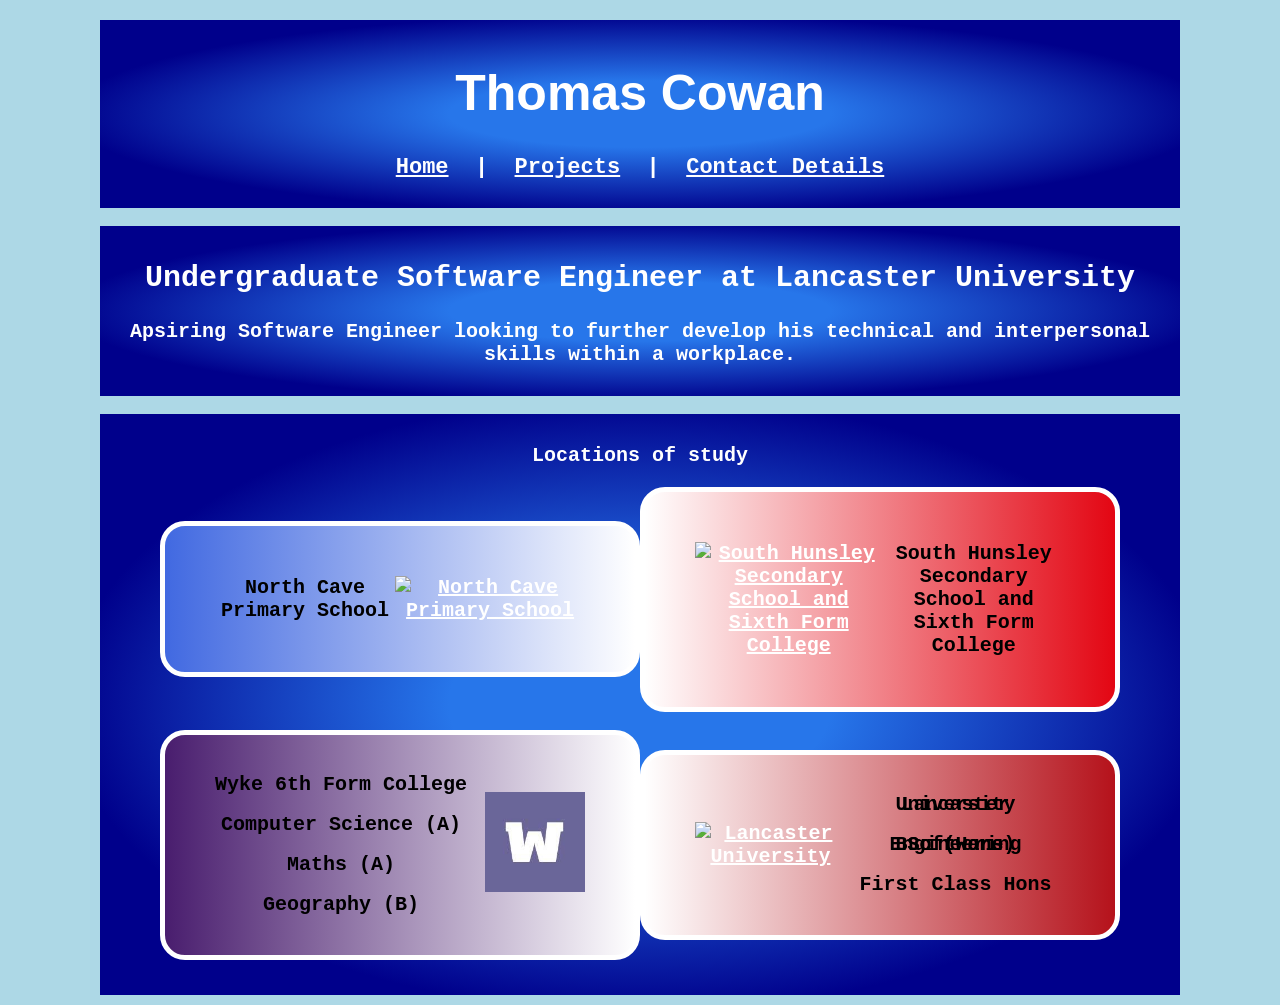
==== src/-Frontend/Portfolio/index.html @ 640eb21d "Updated main homepage to be an index.html file" ====
<!DOCTYPE html>
<html lang="en">
<head>
    <meta charset="UTF-8">
    <meta name="viewport" content="width=device-width, initial-scale=1.0">
    <link rel="stylesheet" href="CSS/main.css"> <link rel="stylesheet" href="CSS/universal.css">
    <title>Tom Cowan's Portfolio</title>
</head>
<body>
    <div id = headerContainer>
        <h1 class = "Title"> Thomas Cowan</h1>
        <div class = "Search">
            <a href="index.html">Home</a>
            <pre> | </pre> 
            <a href="projects.html">Projects</a>
            <pre> | </pre> 
            <a href="contacts.html">Contact Details</a>
        </div>
        <br>
    </div>
    <br>
    <div id = mainContainer>
        <div class = generalText>
            <h2>Undergraduate Software Engineer at Lancaster University</h2>
            <p>Apsiring Software Engineer looking to further develop his technical and interpersonal skills within a workplace.</p>
        </div>
    </div>
    <br>
    <div id = mainContainer>
        <div class = generalText> <p>Locations of study</p> </div>
        <div id = educationCol>
            <div id = educationRow>
                <div class = InstituteOrganisation id = northCave>
                    <p>North Cave Primary School</p>
                    <a href = "https://northcave-school.co.uk/"> <img src="https://northcave-school.co.uk/files/uploads/cropped-northcave_logo.png" alt = "North Cave Primary School" width = 100 height = 100 style="vertical-align: left"></a>
                </div>
                <br>
                <div class = InstituteOrganisation id = southHunsley>
                    <a href = "https://southhunsley.org.uk/"> <img src = "https://southhunsley.org.uk/files/uploads/2023/03/South-Hunsley-Master-Red-Square-Logo-300px.png" alt = "South Hunsley Secondary School and Sixth Form College" width = 100 height = 100 style = "vertical-align: left"></a>
                    <p>South Hunsley Secondary School and Sixth Form College</p>
                </div>
            </div>
            <br>
            <div id = educationRow>
                <div class = InstituteOrganisation id = wykeSFC>
                    <div id = text>
                        <p>Wyke 6th Form College</p>
                        <p>Computer Science (A)</p>
                        <p>Maths (A)</p>
                        <p>Geography (B)</p>
                    </div>
                    <a href = "https://www.wyke.ac.uk/" > <img src = "[data-uri]" alt = "Wyke 6th Form College" width = 100 height = 100 style = "vertical-align: left"></a>
                </div>
                <br>
                <div class = InstituteOrganisation id = lancasterUni>
                    <a href = "https://www.lancaster.ac.uk/"> <img src="https://encrypted-tbn0.gstatic.com/images?q=tbn:ANd9GcRnJ0aj9YztGVfpbmHvcHpy-SXTGL8PuRz39-y5Ch7-mISJ5rhMXVfl8eoz&s=10" alt = "Lancaster University" width = 100 height = 100 style = "vertical-align:left" ></a>
                    <div id = text>
                        <p>Lancaster University</p>
                        <p>BSc (Hons) Software Engineering</p>
                        <p>First Class Hons</p>
                    </div>
                </div>
            </div>
        </div>
    </div>
</body>
</html>
---- src/-Frontend/Portfolio/CSS/main.css ----
#educationRow{
    width: 100%;
    display: flex;
    flex-direction: row;
    align-items: center; justify-content: space-between;
}

#educationCol{
    display: flex;
    flex-direction: column;
    align-items: center; 
    padding-left: 50px;
    padding-right: 50px;
    padding-bottom: 25px;
}

.InstituteOrganisation{
    width: 40%;
    border: 5px solid #FFFFFF;
    border-radius: 25px;
    display: flex;
    flex-direction: row;
    align-items: center; justify-content: space-between;
    text-align: center;
    font-family: 'Courier New', Courier, monospace;
    font-weight: bold;
    font-size: 20px;
    padding-top: 30px;
    padding-bottom: 30px;
    padding-left: 50px;
    padding-right: 50px;
}

#northCave{
    background: linear-gradient(90deg, #4169E1, #FFFFFF);
    color: black;
    align-items: center;
}

#southHunsley{
    background: linear-gradient(90deg, #FFFFFF, #E30613);
    color: black;
    align-items: center;
}

#wykeSFC{
    background: linear-gradient(90deg, #491D6E, #FFFFFF);
    color: black;
    align-items: center;
}

#lancasterUni{
    background: linear-gradient(90deg, #FFFFFF, #B5121B);
    align-items: center;
}

#text{
    display: flex;
    flex-direction: column;
    line-height: 0;
}

#InstitutionIMG{
    position: relative;
    border: 7px none;
}
---- src/-Frontend/Portfolio/CSS/universal.css ----
body{
    margin-top: 20px;
    margin-left: 100px;
    margin-right: 100px;
    background-color: lightblue;
    background-size: cover;
    background-repeat: no-repeat;
}

a:link{
    color:white;
    text-decoration: none;
    font-weight: bold;
    text-align: center;
    text-decoration: underline;
}
a:visited{
    color:orange;
    text-decoration: none;
    font-weight: bold;
    text-align: center;
}
pre{
    display: inline;
    font-weight: bold;
    color:white;
}

.Title{
    color:white;
    text-align: center;
    font-family: 'Franklin Gothic Medium', 'Arial Narrow', Arial, sans-serif;
    font-size: 50px;
}

.Search{
    text-align: center;
    font-family: 'Courier New', Courier, monospace;
    font-size: 22px;
}

.generalText{
    color: white;
    font-family:'Courier New', Courier, monospace;
    font-weight: bold;
    font-size: 20px;
}

#headerContainer, #mainContainer, #leftSplitContainer{
    background-image: radial-gradient(#2776EA 25%, #00008B 75% );
    text-align: center;
    padding: 10px;
}



#mainContainer a:link, #leftSplitContainer a:link, #rightSplitContainer a:link{
    text-decoration: underline;
}

#blankContainer{
    width: 100%;
    display: flex;
    flex-direction: row;
    justify-content: center;
}

#leftSplitContainer{
    width: 65%;
    display: flex;
    position: relative;
    margin-right: 20px;
}

#rightSplitContainer{
    background-image: radial-gradient(#2776EA 25%, #00008B 75% );
    text-align: left;
    width: 30%;
    position: relative;
    padding-top: 10px;
    padding-left: 20px;
    margin-left: 20px;
}
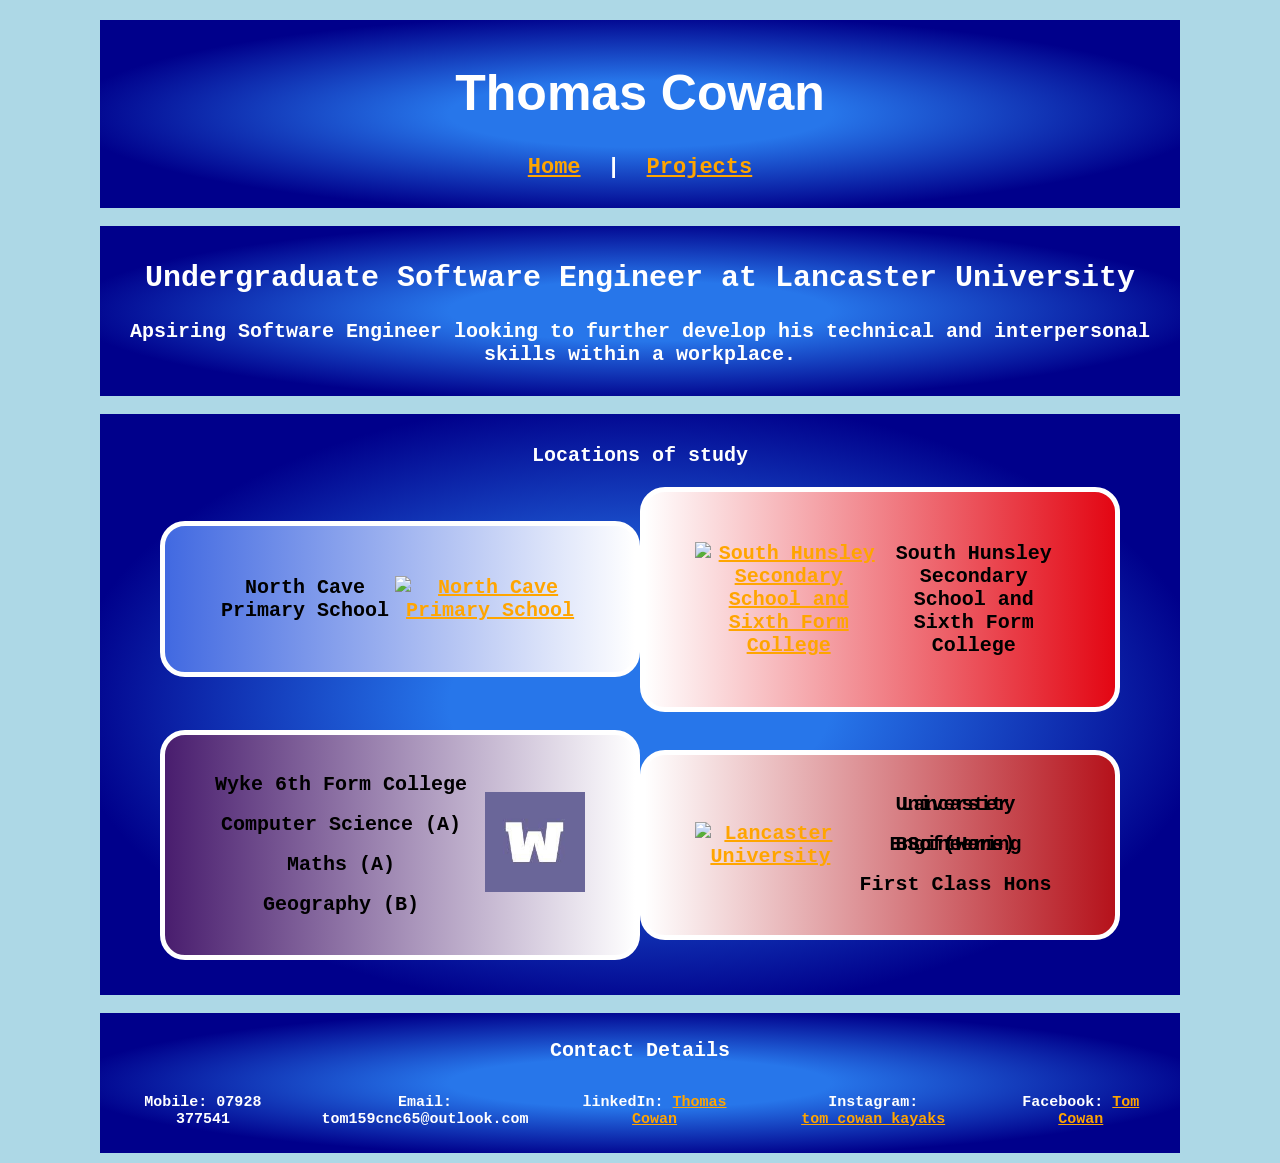
==== commit 2d65a1fd: "Added contact details to homepage and downloaded project images locally" ====
--- a/src/-Frontend/Portfolio/index.html
+++ b/src/-Frontend/Portfolio/index.html
@@ -13,8 +13,6 @@
             <a href="index.html">Home</a>
             <pre> | </pre> 
             <a href="projects.html">Projects</a>
-            <pre> | </pre> 
-            <a href="contacts.html">Contact Details</a>
         </div>
         <br>
     </div>
@@ -63,5 +61,26 @@
             </div>
         </div>
     </div>
+    <br>
+    <div id = "mainContainer">
+        <h2 class = generalText>Contact Details</h2>
+        <div id = "contactInfoRow">
+            <div id = "contactInfoCol">
+                <p>Mobile: 07928 377541</p>
+            </div>
+            <div id = "contactInfoCol">
+                <p>Email: tom159cnc65@outlook.com</p>
+            </div>
+            <div id = "contactInfoCol">
+                <p>linkedIn: <a href = "https://www.linkedin.com/in/thomas-cowan-132439276/">Thomas Cowan</a></p>
+            </div>
+            <div id = "contactInfoCol">
+                <p>Instagram: <a href = "https://www.instagram.com/tom_cowan_kayaks/?next=%2F">tom_cowan_kayaks</a></p>
+            </div>
+            <div id = "contactInfoCol">
+                <p>Facebook: <a href = "https://www.facebook.com/tom.cowan.3154/">Tom Cowan</a></p>
+            </div>
+        </div>
+    </div>
 </body>
 </html>
--- a/src/-Frontend/Portfolio/CSS/main.css
+++ b/src/-Frontend/Portfolio/CSS/main.css
@@ -63,4 +63,24 @@
 #InstitutionIMG{
     position: relative;
     border: 7px none;
+}
+
+h2{
+    text-align: center;
+}
+
+#contactInfoRow{
+    color:white;
+    text-align: center;
+    display: flex;
+    flex-direction: row;
+    font-family: 'Courier New', Courier, monospace;
+    font-weight: bold;
+    font-size: 15px;
+    justify-content: center;
+}
+
+#contactInfoCol{
+    padding-left: 20px;
+    padding-right: 20px;
 }
--- a/src/-Frontend/Portfolio/CSS/universal.css
+++ b/src/-Frontend/Portfolio/CSS/universal.css
@@ -8,14 +8,14 @@
 }
 
 a:link{
-    color:white;
+    color:orange;
     text-decoration: none;
     font-weight: bold;
     text-align: center;
     text-decoration: underline;
 }
 a:visited{
-    color:orange;
+    color:white;
     text-decoration: none;
     font-weight: bold;
     text-align: center;
